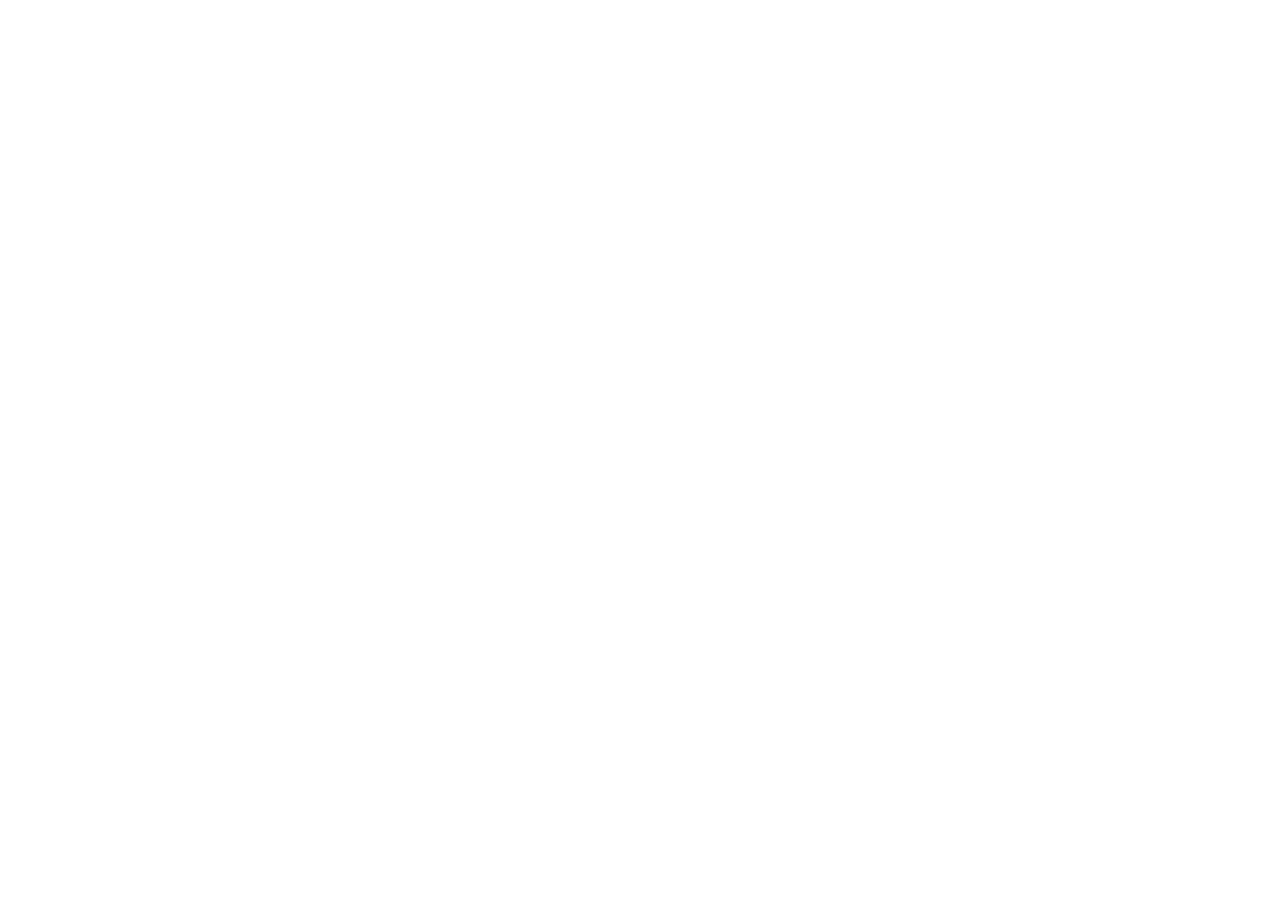
==== 1.html @ e732e9f9 "Add files via upload" ====
<!DOCTYPE html>
<html lang="en">

<head>
    <meta charset="UTF-8">
    <meta http-equiv="X-UA-Compatible" content="IE=edge">
    <meta name="viewport" content="width=device-width, initial-scale=1.0">
    <title>image on Text Test</title>
</head>


<body>
    <video id="vi" src="img/istart.mp4" autoplay muted width="100%"></video>
</body>

</html>
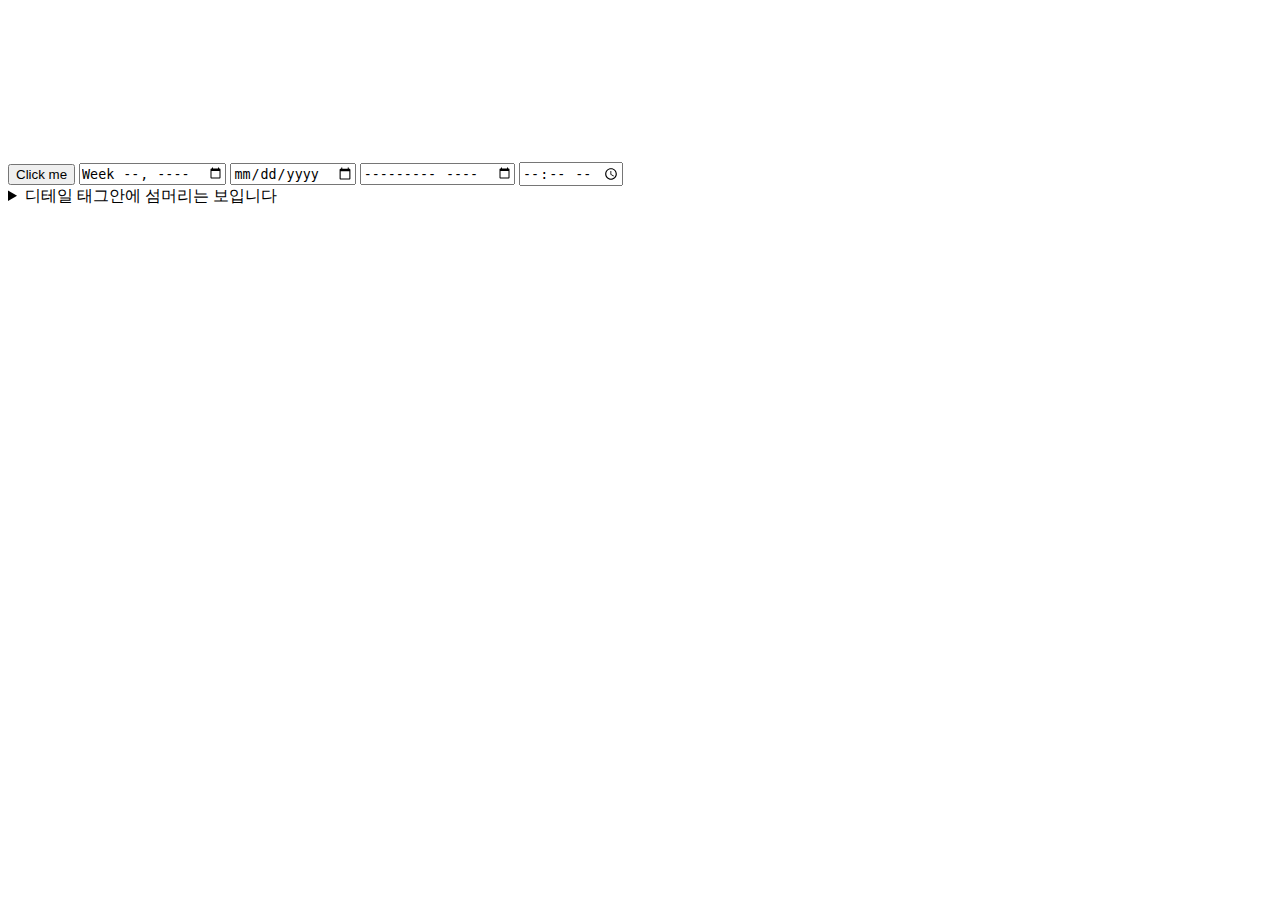
==== commit 5b27310d: "Add files via upload" ====
--- a/1.html
+++ b/1.html
@@ -6,11 +6,94 @@
     <meta http-equiv="X-UA-Compatible" content="IE=edge">
     <meta name="viewport" content="width=device-width, initial-scale=1.0">
     <title>image on Text Test</title>
+    <link href="https://unpkg.com/aos@2.3.1/dist/aos.css" rel="stylesheet">
 </head>
+
+<style>
+    /* .tras {
+        width: 50vw;
+        height: 100vh;
+        background-color: aqua;
+        border: 1px solid black;
+        animation-name: change;
+        animation-duration: 3s;
+        animation-direction: alternate;
+        float: right;
+    }
+
+    @keyframes change {
+        from {
+            background-color: aqua;
+            border: 1px solid black;
+        }
+
+        to {
+            background-color: coral;
+            border: 3px solid red;
+            border-radius: 50%;
+        }
+    } */
+
+    #detail[open] {
+        background-color: #cdedfd background-image: linear-gradient(#cdedfd 0%, #ffec82 40%, #ffcfd2 100%);
+    }
+</style>
+
+<script>
+
+
+    // // 함수 선언
+    // // add 함수에서 전달받은 sum 값을 result 하는 것
+    // // 전달받을 때, 변수 선언을 해주고 콘솔 값을 처리해주면 된다.
+
+    // function hi() {
+    //     const result = add(2, 4)
+    //     console.log(result)
+    // }
+
+    // // 인자 전달
+    // function add(a, b) {
+    //     const sum = a + b;
+    //     return sum;
+    // }
+
+    // // 함수 호출
+    // // 인자 전달용 함수를 선언 함수에 집어넣어준다.
+    // // 받은 함수에서는 인자로 이름을 무엇이라 설정해도 상관없다. 다만 같은 이름이 표시되어야 한다.
+    // // hi(add);
+    // hi(add);
+
+    // 함수 선언
+    function hi() {
+        const result = add(2, 4)
+        console.log(result)
+    }
+    // 인자 전달
+    function add(a, b) {
+        return a + b;
+    }
+
+    //함수 호출
+    hi(add);
+
+</script>
 
 
 <body>
     <video id="vi" src="img/istart.mp4" autoplay muted width="100%"></video>
+    <button id="b">Click me</button>
+    <input type="week">
+    <input type="date">
+    <input type="month">
+    <input type="time">
+
+    <details id=detail>
+        <summary>디테일 태그안에 섬머리는 보입니다</summary>
+        <p>클릭하면 다른게 보입니다.</p>
+    </details>
+
 </body>
 
+
+
 </html>